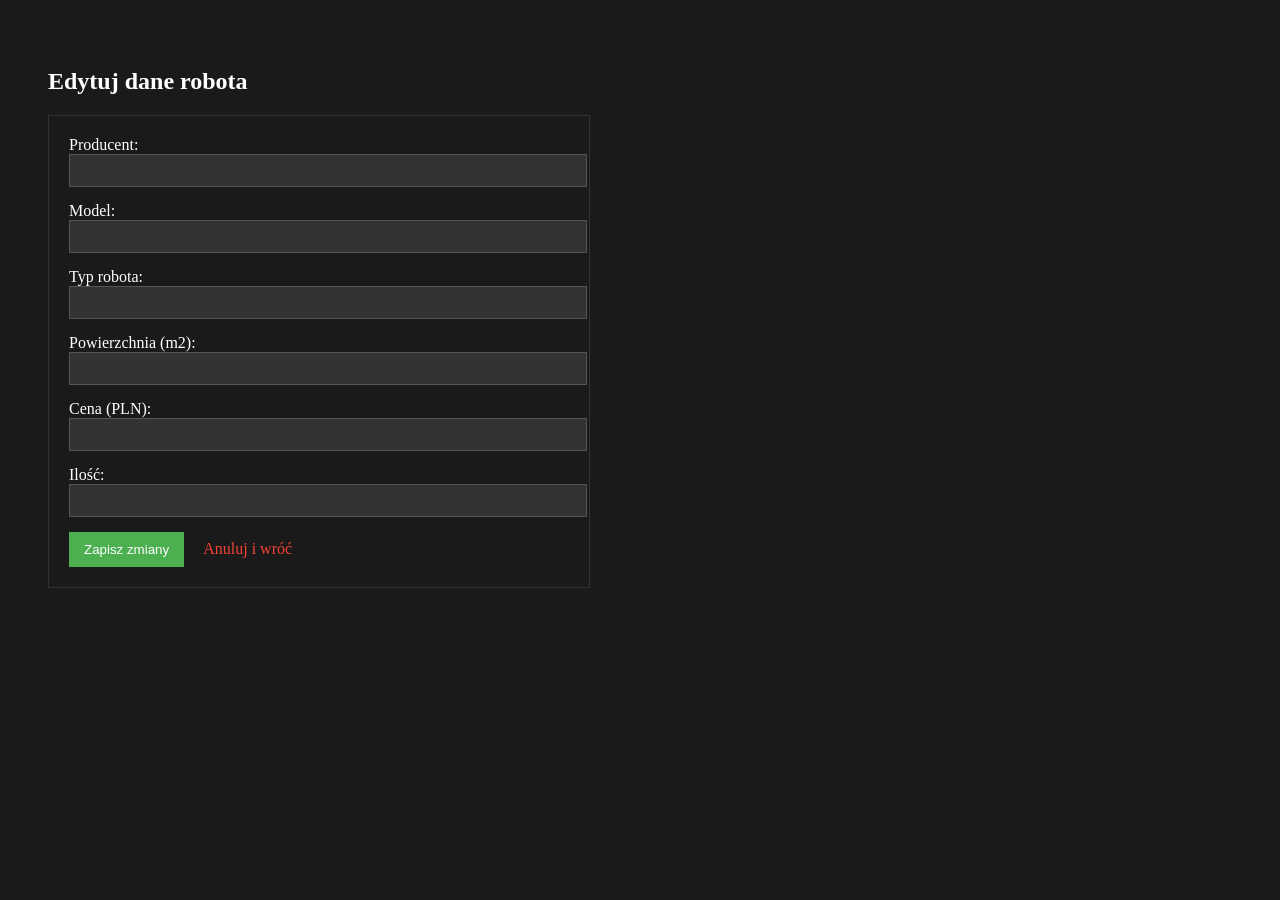
==== src/main/resources/templates/edytuj.html @ ed57b2eb "Dodano opcje edycji rekordów w bazie" ====
<!DOCTYPE html>
<html xmlns:th="http://www.thymeleaf.org">
<head>
    <meta charset="UTF-8">
    <title>Edycja robota</title>
    <link rel="stylesheet" th:href="@{/style.css}">
    <style>
        body { padding: 40px; color: white; background-color: #1a1a1a; }
        .form-container { max-width: 500px; padding: 20px; border: 1px solid #333; }
        input { margin-bottom: 15px; width: 100%; padding: 8px; background: #333; color: white; border: 1px solid #555; }
        button { background-color: #4CAF50; color: white; padding: 10px 15px; border: none; cursor: pointer; }
        a { color: #f44336; text-decoration: none; margin-left: 15px; }
    </style>
</head>
<body>

    <h2>Edytuj dane robota</h2>

    <div class="form-container">
        <form th:action="@{/dodaj}" th:object="${robot}" method="post">
            
            <input type="hidden" th:field="*{id}" />

            <label>Producent:</label>
            <input type="text" th:field="*{producent}" required />

            <label>Model:</label>
            <input type="text" th:field="*{model}" required />

            <label>Typ robota:</label>
            <input type="text" th:field="*{typ}" required />

            <label>Powierzchnia (m2):</label>
            <input type="number" th:field="*{area}" required />

            <label>Cena (PLN):</label>
            <input type="number" step="0.01" th:field="*{cena}" required />

            <label>Ilość:</label>
            <input type="number" th:field="*{ilosc}" required />

            <button type="submit">Zapisz zmiany</button>
            <a th:href="@{/}">Anuluj i wróć</a>
        </form>
    </div>

</body>
</html>
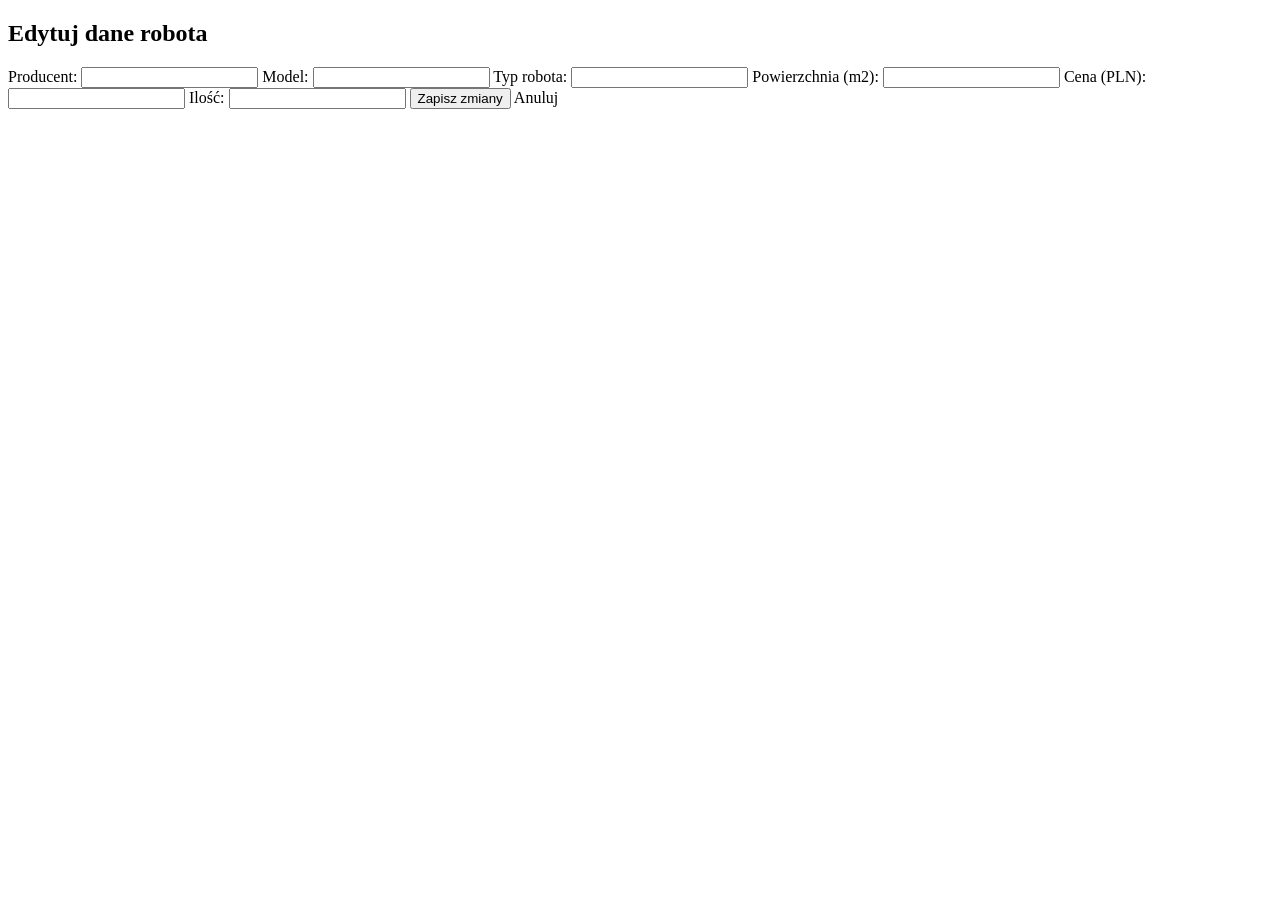
==== commit 2d48f192: "Poprawki w kodzie" ====
--- a/src/main/resources/templates/edytuj.html
+++ b/src/main/resources/templates/edytuj.html
@@ -3,46 +3,32 @@
 <head>
     <meta charset="UTF-8">
     <title>Edycja robota</title>
-    <link rel="stylesheet" th:href="@{/style.css}">
-    <style>
-        body { padding: 40px; color: white; background-color: #1a1a1a; }
-        .form-container { max-width: 500px; padding: 20px; border: 1px solid #333; }
-        input { margin-bottom: 15px; width: 100%; padding: 8px; background: #333; color: white; border: 1px solid #555; }
-        button { background-color: #4CAF50; color: white; padding: 10px 15px; border: none; cursor: pointer; }
-        a { color: #f44336; text-decoration: none; margin-left: 15px; }
-    </style>
 </head>
 <body>
+    <h2>Edytuj dane robota</h2>
+    <form th:action="@{/dodaj}" th:object="${robot}" method="post">
+        <input type="hidden" th:field="*{id}" />
 
-    <h2>Edytuj dane robota</h2>
+        <label>Producent:</label>
+        <input type="text" th:field="*{producent}" required />
 
-    <div class="form-container">
-        <form th:action="@{/dodaj}" th:object="${robot}" method="post">
-            
-            <input type="hidden" th:field="*{id}" />
+        <label>Model:</label>
+        <input type="text" th:field="*{model}" required />
 
-            <label>Producent:</label>
-            <input type="text" th:field="*{producent}" required />
+        <label>Typ robota:</label>
+        <input type="text" th:field="*{typ}" required />
 
-            <label>Model:</label>
-            <input type="text" th:field="*{model}" required />
+        <label>Powierzchnia (m2):</label>
+        <input type="number" th:field="*{area}" required />
 
-            <label>Typ robota:</label>
-            <input type="text" th:field="*{typ}" required />
+        <label>Cena (PLN):</label>
+        <input type="number" step="0.01" th:field="*{cena}" required />
 
-            <label>Powierzchnia (m2):</label>
-            <input type="number" th:field="*{area}" required />
+        <label>Ilość:</label>
+        <input type="number" th:field="*{ilosc}" required />
 
-            <label>Cena (PLN):</label>
-            <input type="number" step="0.01" th:field="*{cena}" required />
-
-            <label>Ilość:</label>
-            <input type="number" th:field="*{ilosc}" required />
-
-            <button type="submit">Zapisz zmiany</button>
-            <a th:href="@{/}">Anuluj i wróć</a>
-        </form>
-    </div>
-
+        <button type="submit">Zapisz zmiany</button>
+        <a th:href="@{/}">Anuluj</a>
+    </form>
 </body>
 </html>
